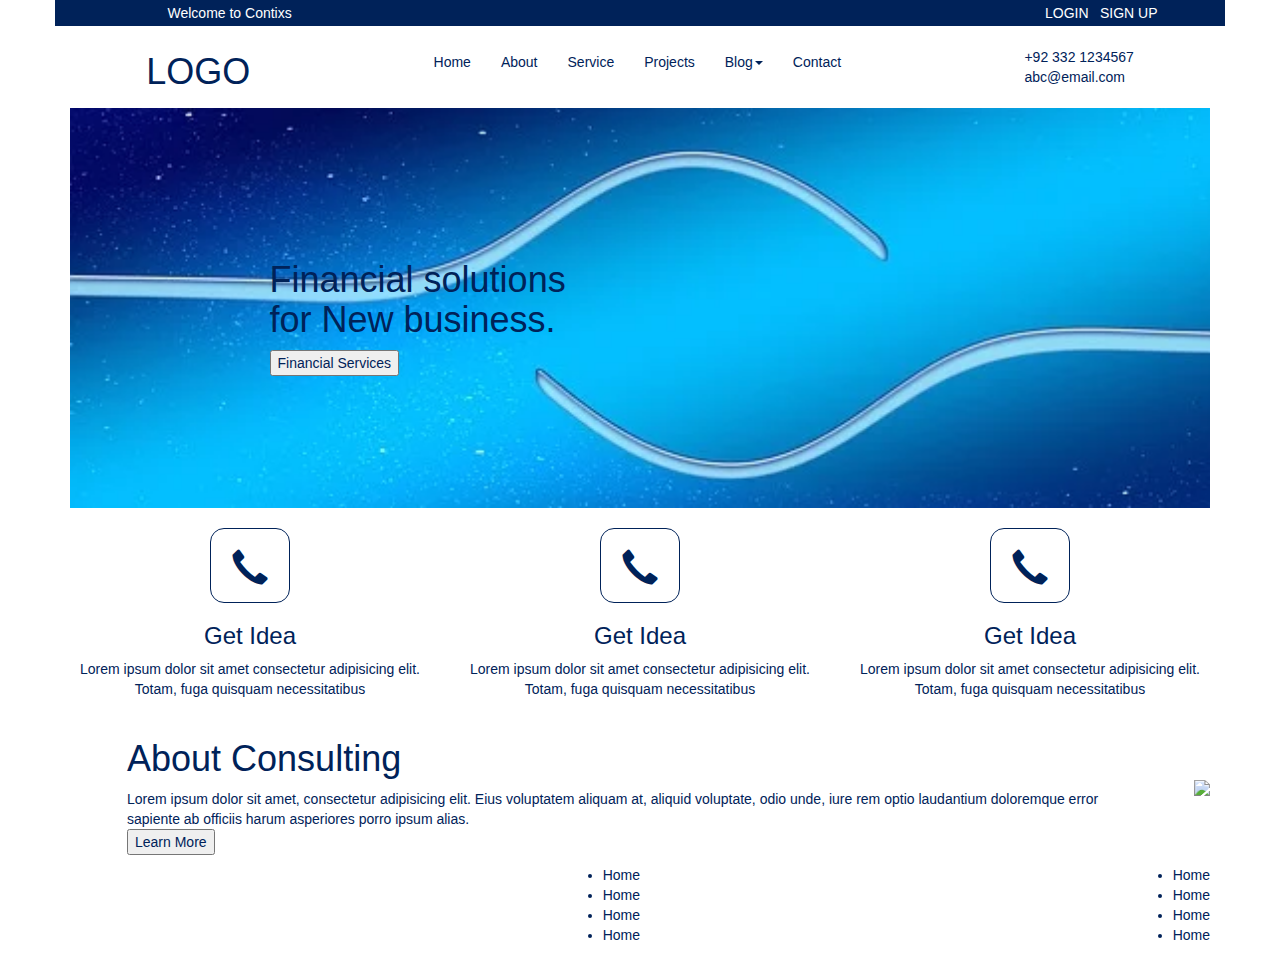
==== index.html @ eb3c5503 "First Look and Feel" ====
<!DOCTYPE html>
<html lang="en">
<head>
    <meta charset="UTF-8">
    <meta name="viewport" content="width=device-width, initial-scale=1.0">
    <title>Contixs</title>
    <!-- Latest compiled and minified CSS -->
    <link rel="stylesheet" href="https://maxcdn.bootstrapcdn.com/bootstrap/3.4.1/css/bootstrap.min.css">
    <link rel="stylesheet" href="css/style.css"/>

    <script src="https://ajax.googleapis.com/ajax/libs/jquery/3.7.1/jquery.min.js"></script>
    <script src="https://maxcdn.bootstrapcdn.com/bootstrap/3.4.1/js/bootstrap.min.js"></script>
</head>
<body>
    <div class="container">
        <div class="row upper-header">
            <div class="col-md-1"></div>
            <div class="col-md-3">
                <p>Welcome to Contixs</p>
            </div>
            <div class="col-md-6"></div>
            <div class="col-md-2">
                <a href="login.html">LOGIN</a> | <a href="singup.html">SIGN UP</a>
            </div>
        </div><!--upper-header-->
<!--
        <div class="row main-header">
            <div class="col-md-1"></div>
            <div class="col-md-2">
                <h1>LOGO</h1>
            </div>
            <div class="col-md-7 menu">
                <nav class="navbar">
                    <div class="container-fluid">
                    <ul class="nav navbar-nav">
                        <li class="active"><a href="index.html">Home</a></li>
                        <li><a href="about.html">About</a></li>
                        <li><a href="service.html">Service</a></li>
                        <li><a href="project.html">Projects</a></li>
                        <li class="dropdown"><a class="dropdown-toggle" data-toggle="dropdown" href="#">Blog<span class="caret"></span></a>
                            <ul class="dropdown-menu">
                                <li><a href="#">Page 1-1</a></li>
                                <li><a href="#">Page 1-2</a></li>
                                <li><a href="#">Page 1-3</a></li>
                            </ul>
                            </li>
                        <li><a href="contact.html">Contact</a></li>
                    </ul>
                    </div>
                </nav>
            </div>
            <div class="col-md-2 cn">
                <p><a href="tel:+923321234567">+92 332 1234567</a></p>
                <p><a href="mailto:abc@email.com">abc@email.com</a></p>
            </div>
        </div>main-header-->
    

        <div class="mobile-header">
            <div class="logo">
                <h1>LOGO</h1>
            </div>
            <div class="contactinfo">
                <p><a href="tel:+923321234567">+92 332 1234567</a></p>
                <p><a href="mailto:abc@email.com">abc@email.com</a></p>
            </div>
            <div class="menu">
                <nav class="navbar">
                    <div class="navbar-header">
                        <button type="button" class="navbar-toggle mybar" data-toggle="collapse" data-target="#myNavbar">
                          <span class="icon-bar"></span>
                          <span class="icon-bar"></span>
                          <span class="icon-bar"></span>                        
                        </button>
                      </div>
                    <div>
                    <div class="collapse navbar-collapse" id="myNavbar">
                    <ul class="nav navbar-nav">
                        <li class="active"><a href="index.html">Home</a></li>
                        <li><a href="about.html">About</a></li>
                        <li><a href="service.html">Service</a></li>
                        <li><a href="project.html">Projects</a></li>
                        <li class="dropdown"><a class="dropdown-toggle" data-toggle="dropdown" href="#">Blog<span class="caret"></span></a>
                            <ul class="dropdown-menu">
                                <li><a href="#">Page 1-1</a></li>
                                <li><a href="#">Page 1-2</a></li>
                                <li><a href="#">Page 1-3</a></li>
                            </ul>
                            </li>
                        <li><a href="contact.html">Contact</a></li>
                    </ul>
                </div>
                    </div>
                </nav>
            </div><!--mynav-->
           


        </div><!--dosra-header-->

        <div class="dosra-header">
            <div class="logo">
                <h1>LOGO</h1>
            </div>
            <div class="menu">
                <nav class="navbar">
                    <div class="navbar-header">
                        <button type="button" class="navbar-toggle mybar" data-toggle="collapse" data-target="#myNavbar">
                          <span class="icon-bar"></span>
                          <span class="icon-bar"></span>
                          <span class="icon-bar"></span>                        
                        </button>
                      </div>
                    <div>
                    <div class="collapse navbar-collapse" id="myNavbar">
                    <ul class="nav navbar-nav">
                        <li class="active"><a href="index.html">Home</a></li>
                        <li><a href="about.html">About</a></li>
                        <li><a href="service.html">Service</a></li>
                        <li><a href="project.html">Projects</a></li>
                        <li class="dropdown"><a class="dropdown-toggle" data-toggle="dropdown" href="#">Blog<span class="caret"></span></a>
                            <ul class="dropdown-menu">
                                <li><a href="#">Page 1-1</a></li>
                                <li><a href="#">Page 1-2</a></li>
                                <li><a href="#">Page 1-3</a></li>
                            </ul>
                            </li>
                        <li><a href="contact.html">Contact</a></li>
                    </ul>
                </div>
                    </div>
                </nav>
            </div><!--mynav-->
            <div class="contactinfo">
                <p><a href="tel:+923321234567">+92 332 1234567</a></p>
                <p><a href="mailto:abc@email.com">abc@email.com</a></p>
            </div>


        </div><!--dosra-header-->

        <div class="banner">

            <div class="banner-text">
                <h1>Financial solutions for New business.</h1>
                <button>Financial Services</button>
            </div>
            <div></div>

        </div><!--banner-->


        <div class="row threediv">

            <div class="col-md-4">
                <div class="text-border center-block">
                    <h1 class="text-center"><span class="glyphicon glyphicon-earphone"></span></h1>
                </div>
                <h3 class="text-center">Get Idea</h3>
                <p class="text-center">Lorem ipsum dolor sit amet consectetur adipisicing elit. Totam, fuga quisquam necessitatibus</p>
            </div>
            <div class="col-md-4">
                <div class="text-border center-block">
                    <h1 class="text-center"><span class="glyphicon glyphicon-earphone"></span></h1>
                </div>
                <h3 class="text-center">Get Idea</h3>
                <p class="text-center">Lorem ipsum dolor sit amet consectetur adipisicing elit. Totam, fuga quisquam necessitatibus</p>
            </div>
            <div class="col-md-4">
                <div class="text-border center-block">
                    <h1 class="text-center"><span class="glyphicon glyphicon-earphone"></span></h1>
                </div>
                <h3 class="text-center">Get Idea</h3>
                <p class="text-center">Lorem ipsum dolor sit amet consectetur adipisicing elit. Totam, fuga quisquam necessitatibus</p>
            </div>
            
        </div><!--threediv-->



        <div class="about">
            <div>
                <img src="https://encrypted-tbn0.gstatic.com/images?q=tbn:ANd9GcSpZhQQMM9SY2qwdvr93jlnOU5VRs66I_3BMQ&s" width="500" />
            </div>
            <div class="about-text">
                <h1>About Consulting</h1>
                <p>Lorem ipsum dolor sit amet, consectetur adipisicing elit. Eius voluptatem aliquam at, aliquid voluptate, odio unde, iure rem optio laudantium doloremque error sapiente ab officiis harum asperiores porro ipsum alias.</p>
                <button>Learn More</button>
            </div>
        </div>



        <div class="footer">
            <div>
                
            </div>

            <div>
                <ul>
                    <li><a href="index.html">Home</a></li>
                    <li><a href="index.html">Home</a></li>
                    <li><a href="index.html">Home</a></li>
                    <li><a href="index.html">Home</a></li>
                </ul>
            </div>

            <div>
                <ul>
                    <li><a href="index.html">Home</a></li>
                    <li><a href="index.html">Home</a></li>
                    <li><a href="index.html">Home</a></li>
                    <li><a href="index.html">Home</a></li>
                </ul>
            </div>
        </div>


































        




    </div><!--container end-->
</body>
</html>
---- css/style.css ----
*{
    color: #002259;
}
p{
    margin: 0 !important;
}
a{
    text-decoration: none;
    color: #002259;
}
.container{
    /* background-color: chartreuse; */
}
.upper-header{
    background-color: #002259;
    padding: 3px 0;
}
.upper-header p,.upper-header a{
    color: #fff;
}


.menu, .cn{
    margin-top: 10px;
}


.mybar{
    border: 1px solid #002259;
}
.mybar span{
    background-color: #002259;
}

.dosra-header{
    display: flex;
    flex-direction: row;
    justify-content: space-around;
    align-items: center;
    align-content: center;
}


.banner{
    background-image: url('../images/banner.jpg');
    width: 100%;
    height: 400px;
    background-repeat: no-repeat;
    background-size: cover;
    display: flex;
    justify-content: space-around;
    align-items: center;
    flex-wrap: wrap;
}

.banner-text{
    width: 30%;
}

.text-border{
    border: 1px solid #002259;
    width: 22%;
    border-radius: 14px;
}

.threediv{
    padding: 20px 0;
}

.about{
    display: flex;
    flex-direction: row-reverse;
    align-items: center;
    justify-content: space-between;
}


.about-text{
    padding: 0 5%;
}

.footer{
    display: flex;
    flex-direction: row;
    justify-content: space-between;
    padding-top: 10px;
}

.mobile-header{
    display: none;
}


/* Project Page CSS */

.projectlist{
    display: flex;
    justify-content: space-around;
    padding: 1% 0;
    flex-wrap: wrap;
}

.project{
    /* border: 1px solid #000; */
    padding-bottom: 1%;
}

.project .mainimg{
    width: 250px;
}

/* Project Page CSS */




@media screen and (max-width: 480px) {

    .banner{
        height: 100%;
        background-image: none;
        flex-direction: column;
        padding-bottom: 30px;
        box-shadow: #0e45cc 0px 50px 50px -60px;
    }
    .banner-text{
        width: 100%;
        text-align: center;
    }
    
    .about img{
        display: none;
    }

    .dosra-header{
        display: none;
    }

    .mobile-header{
        display: flex;
        justify-content: space-around;
        align-items: center;
    }


}
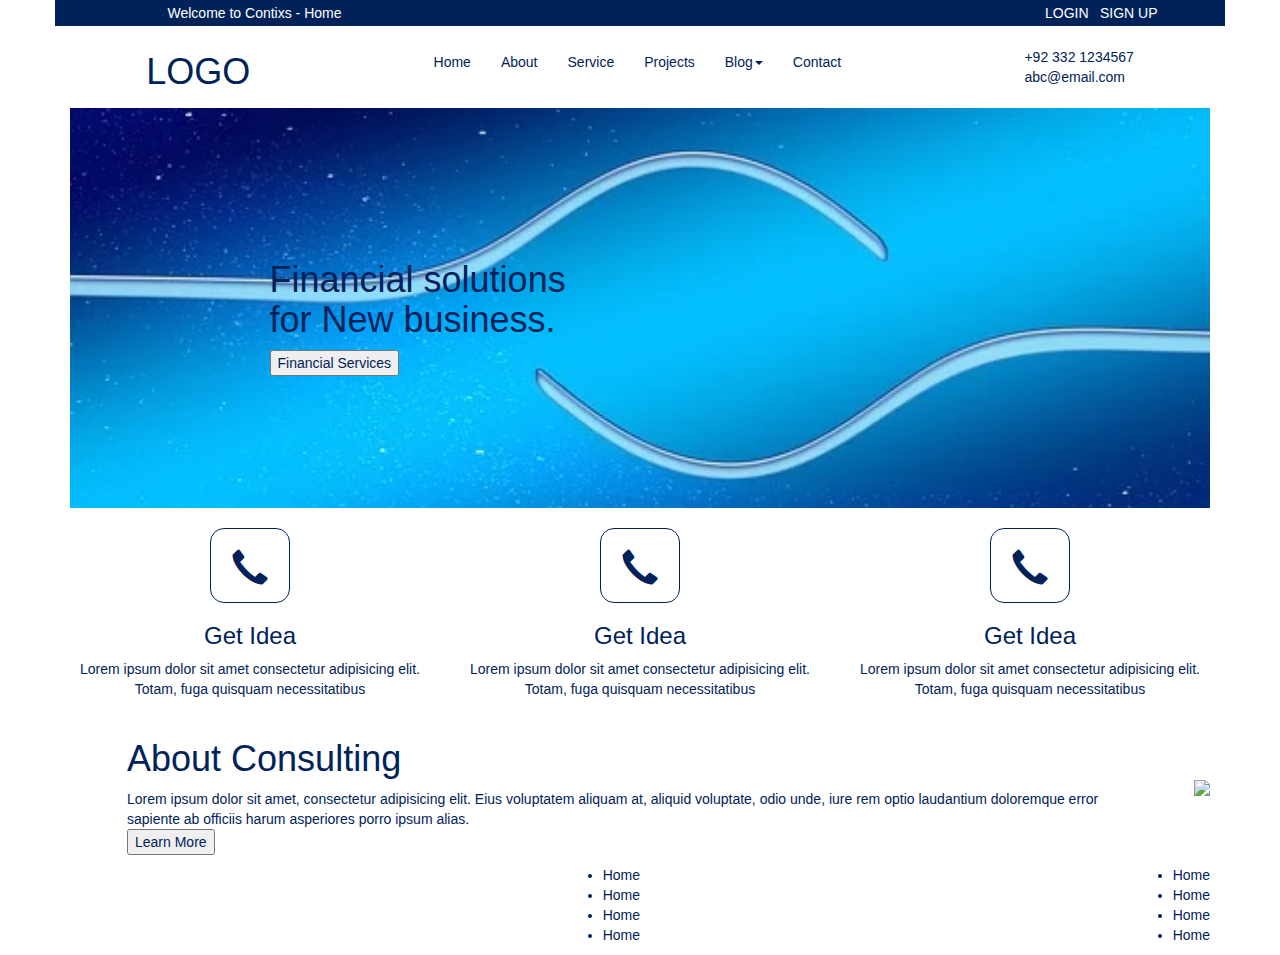
==== commit abb587c9: "home page title change" ====
--- a/index.html
+++ b/index.html
@@ -16,7 +16,7 @@
         <div class="row upper-header">
             <div class="col-md-1"></div>
             <div class="col-md-3">
-                <p>Welcome to Contixs</p>
+                <p>Welcome to Contixs - Home</p>
             </div>
             <div class="col-md-6"></div>
             <div class="col-md-2">
